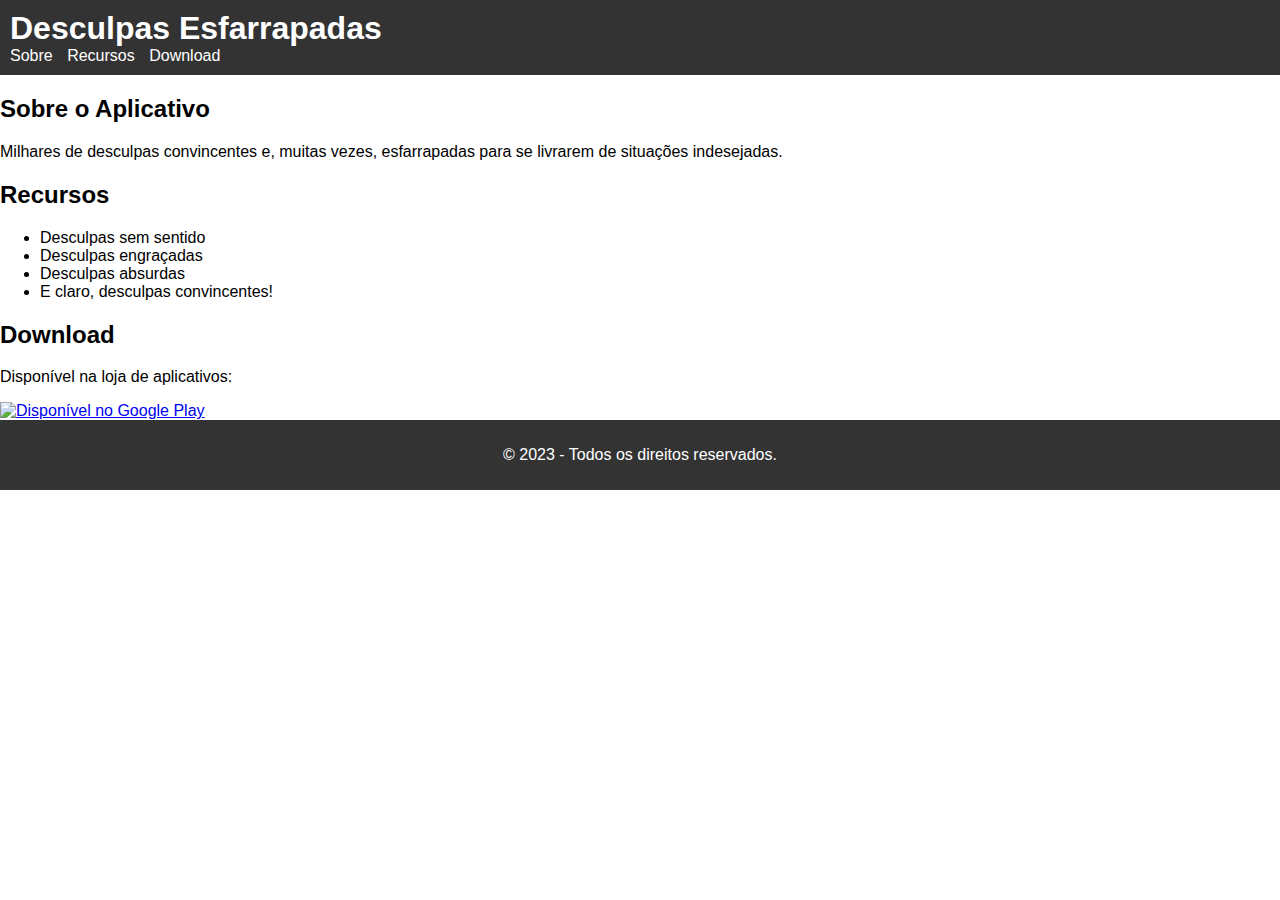
==== docs/index.html @ baffe93b "Update style for index" ====
<!DOCTYPE html>
<html>
<head>
	<title>Desculpas Esfarrapadas</title>
	<meta charset="UTF-8">
	<meta name="viewport" content="width=device-width, initial-scale=1">
	<style>
		body {
			font-family: Arial, sans-serif;
			font-size: 16px;
			margin: 0;
			padding: 0;
		}

		header {
			background-color: #333;
			color: #fff;
			padding: 10px;
		}

		header h1 {
			margin: 0;
		}

		nav ul {
			margin: 0;
			padding: 0;
			list-style: none;
		}

		nav li {
			display: inline-block;
			margin-right: 10px;
		}

		nav li:last-child {
			margin-right: 0;
		}

		nav a {
			color: #fff;
			text-decoration: none;
		}

		nav a:hover {
			color: #ccc;
		}

		main {
			padding: 20px;
		}

		footer {
			background-color: #333;
			color: #fff;
			padding: 10px;
			text-align: center;
		}
	</style>
</head>
<body>
	<header>
		<h1>Desculpas Esfarrapadas</h1>
		<nav>
			<ul>
				<li><a href="#sobre">Sobre</a></li>
				<li><a href="#recursos">Recursos</a></li>
				<li><a href="#download">Download</a></li>
			</ul>
		</nav>
	</header>

	<section id="sobre">
		<h2>Sobre o Aplicativo</h2>
		<p>Milhares de desculpas convincentes e, muitas vezes, esfarrapadas para se livrarem de situações indesejadas.</p>
	</section>

	<section id="recursos">
		<h2>Recursos</h2>
		<ul>
			<li>Desculpas sem sentido</li>
			<li>Desculpas engraçadas</li>
			<li>Desculpas absurdas</li>
			<li>E claro, desculpas convincentes!</li>
		</ul>
	</section>

	<section id="download">
		<h2>Download</h2>
		<p>Disponível na loja de aplicativos:</p>
		<a href="https://play.google.com/store/apps/details?id=desculpas.esfarrapada.desculpas_esfarrapada"><img src="google-play-badge.png" alt="Disponível no Google Play"></a>
	</section>

	<footer>
		<p>&copy; 2023 - Todos os direitos reservados.</p>
	</footer>
</body>
</html>
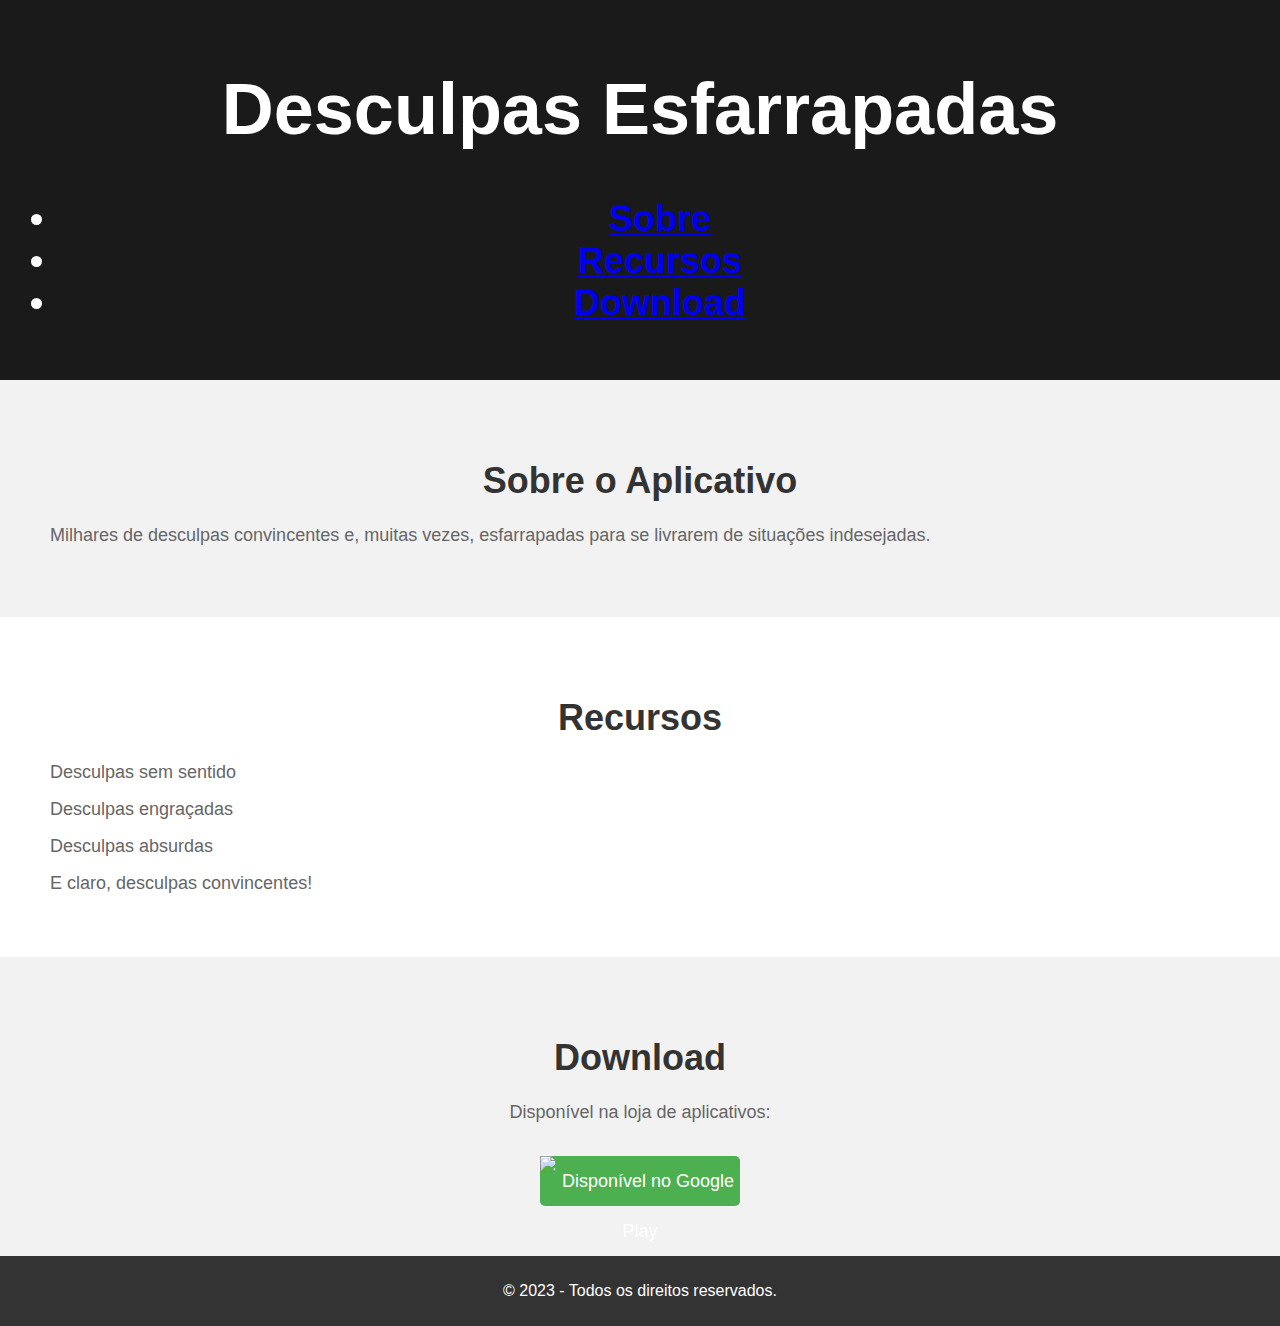
==== commit 4da93b8f: "Update style" ====
--- a/docs/index.html
+++ b/docs/index.html
@@ -13,42 +13,104 @@
 		}
 
 		header {
-			background-color: #333;
-			color: #fff;
-			padding: 10px;
+		background-color: #1a1a1a;
+		color: #fff;
+		text-align: center;
+		padding: 20px;
+		font-size: 36px;
+		font-weight: bold;
 		}
 
-		header h1 {
-			margin: 0;
-		}
+		/* Estilos para a seção "Sobre" */
+#sobre {
+  background-color: #f2f2f2;
+  padding: 50px;
+}
 
-		nav ul {
-			margin: 0;
-			padding: 0;
-			list-style: none;
-		}
+#sobre h2 {
+  font-size: 36px;
+  font-weight: bold;
+  color: #333333;
+  text-align: center;
+  margin-bottom: 20px;
+}
 
-		nav li {
-			display: inline-block;
-			margin-right: 10px;
-		}
+#sobre p {
+  font-size: 18px;
+  line-height: 1.5;
+  color: #666666;
+  text-align: justify;
+}
 
-		nav li:last-child {
-			margin-right: 0;
-		}
+/* Estilos para a seção "Recursos" */
+#recursos {
+  background-color: #ffffff;
+  padding: 50px;
+}
 
-		nav a {
-			color: #fff;
-			text-decoration: none;
-		}
+#recursos h2 {
+  font-size: 36px;
+  font-weight: bold;
+  color: #333333;
+  text-align: center;
+  margin-bottom: 20px;
+}
 
-		nav a:hover {
-			color: #ccc;
-		}
+#recursos ul {
+  list-style-type: none;
+  margin: 0;
+  padding: 0;
+}
 
-		main {
-			padding: 20px;
-		}
+#recursos li {
+  font-size: 18px;
+  line-height: 1.5;
+  color: #666666;
+  margin-bottom: 10px;
+  text-align: justify;
+}
+
+/* Estilos para a seção "Download" */
+#download {
+  background-color: #f2f2f2;
+  padding: 50px;
+}
+
+#download h2 {
+  font-size: 36px;
+  font-weight: bold;
+  color: #333333;
+  text-align: center;
+  margin-bottom: 20px;
+}
+
+#download p {
+  font-size: 18px;
+  line-height: 1.5;
+  color: #666666;
+  text-align: center;
+  margin-bottom: 30px;
+}
+
+#download a {
+  display: block;
+  width: 200px;
+  height: 50px;
+  background-color: #4CAF50;
+  color: #ffffff;
+  text-align: center;
+  text-decoration: none;
+  font-size: 18px;
+  line-height: 50px;
+  margin: 0 auto;
+  border-radius: 5px;
+  transition: all 0.2s ease-in-out;
+}
+
+#download a:hover {
+  background-color: #3E8E41;
+}
+
 
 		footer {
 			background-color: #333;
